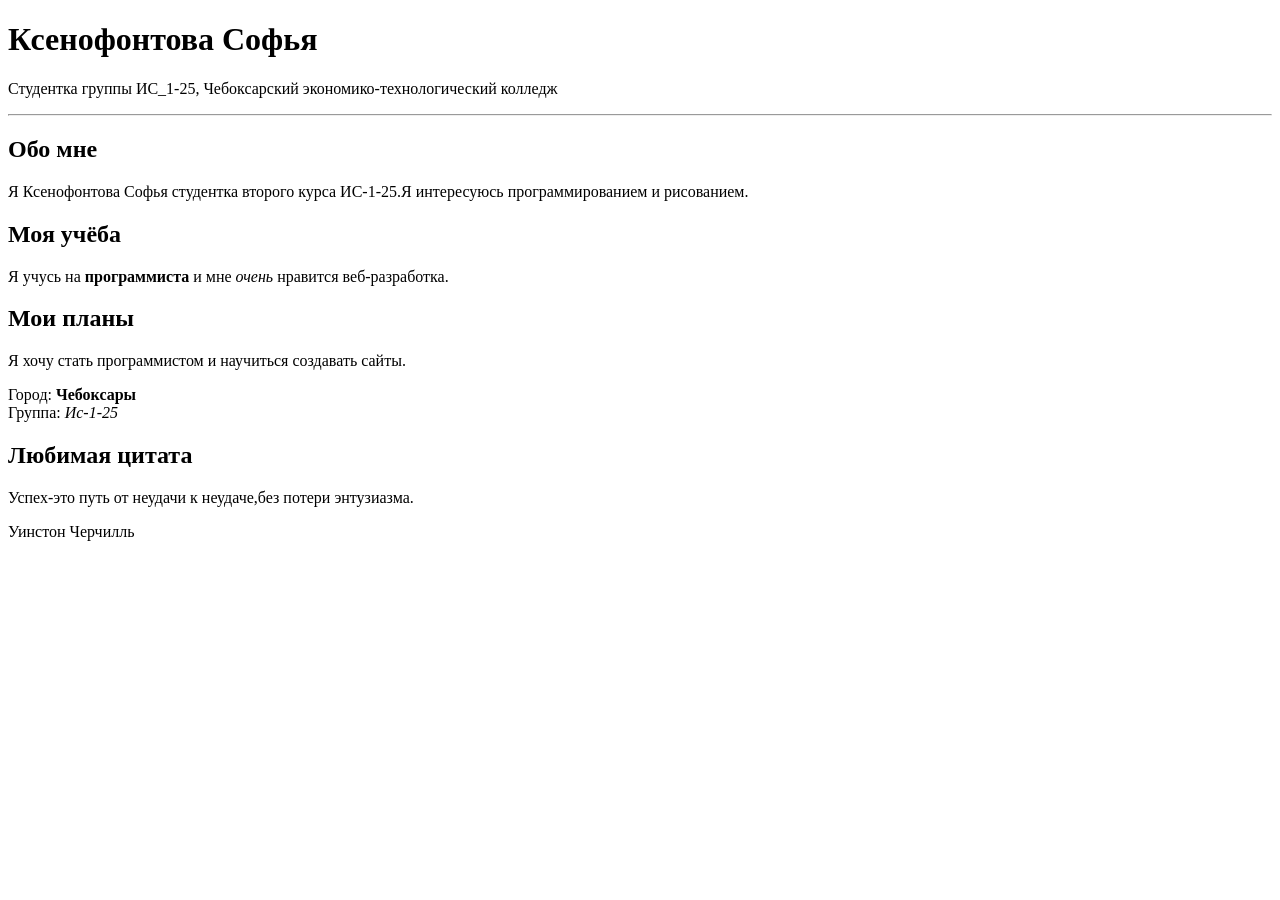
==== about.me/index.html @ 96067656 "Add about-me index page" ====
<!DOCTYPE html>
<html lang="ru">

<head>
    <meta charset="UTF-8">
    <meta name="viewport" content="width=device-width, initial-scale=1.0">
    <title>Обо мне - Ксенофонтова Софья</title>
</head>

<body>
    <h1>Ксенофонтова Софья</h1>
    <p>Студентка группы ИС_1-25, Чебоксарский экономико-технологический колледж</p>
    <hr>
    <h2>Обо мне</h2>
    <p>Я Ксенофонтова Софья студентка второго курса ИС-1-25.Я интересуюсь программированием и рисованием.</p>
    <h2>Моя учёба</h2>
    <p>Я учусь на <strong>программиста</strong> и мне <em>очень</em> нравится веб-разработка.</p>
    <h2>Мои планы</h2>
    <p>Я хочу стать программистом и научиться создавать сайты.</p>
    <p>Город: <strong>Чебоксары</strong><br>Группа: <em>Ис-1-25</em></p>
    <h2>Любимая цитата</h2>
    </blockquote>
      <p>Успех-это путь от неудачи к неудаче,без потери энтузиазма.</p>
    </blockquote>
    <p>Уинстон Черчилль</p>
</body>

</html>
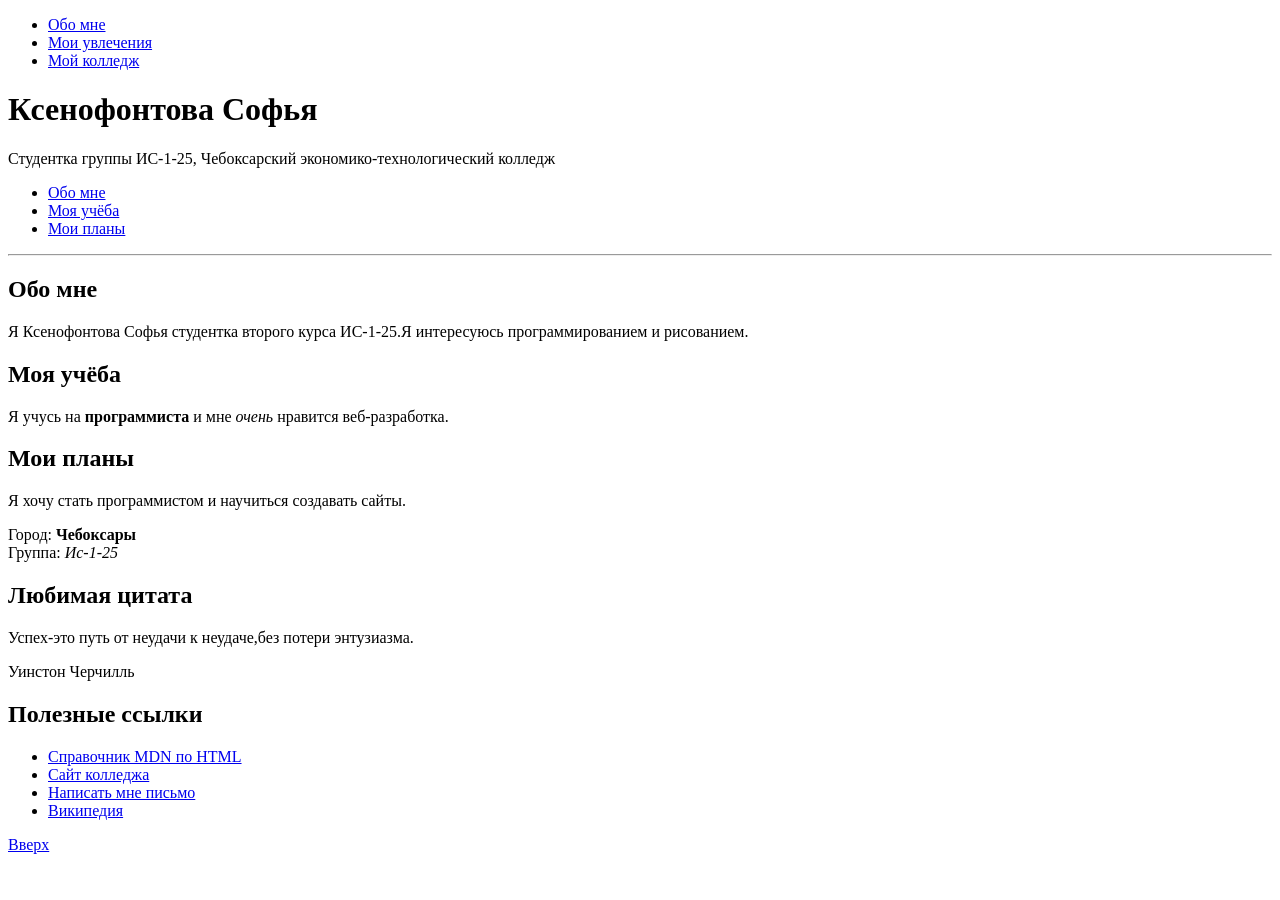
==== commit 3bd5eeb9: "Add hobby page, lists and links" ====
--- a/about.me/index.html
+++ b/about.me/index.html
@@ -8,14 +8,26 @@
 </head>
 
 <body>
-    <h1>Ксенофонтова Софья</h1>
-    <p>Студентка группы ИС_1-25, Чебоксарский экономико-технологический колледж</p>
+    <nav>
+        <ul>
+            <li><a href="index.html">Обо мне</a></li>
+            <li><a href="hobby.html">Мои увлечения</a></li>
+            <li><a href="college.html">Мой колледж</a></li>
+        </ul>
+    </nav>
+    <h1 id="top">Ксенофонтова Софья</h1>
+    <p>Студентка группы ИС-1-25, Чебоксарский экономико-технологический колледж</p>
+    <ul>
+        <li><a href="#about">Обо мне</a></li>
+        <li><a href="#study">Моя учёба</a></li>
+        <li><a href="#plans">Мои планы</a></li>
+    </ul>
     <hr>
-    <h2>Обо мне</h2>
+    <h2 id="about">Обо мне</h2>
     <p>Я Ксенофонтова Софья студентка второго курса ИС-1-25.Я интересуюсь программированием и рисованием.</p>
-    <h2>Моя учёба</h2>
+    <h2 id="study">Моя учёба</h2>
     <p>Я учусь на <strong>программиста</strong> и мне <em>очень</em> нравится веб-разработка.</p>
-    <h2>Мои планы</h2>
+    <h2 id="plans">Мои планы</h2>
     <p>Я хочу стать программистом и научиться создавать сайты.</p>
     <p>Город: <strong>Чебоксары</strong><br>Группа: <em>Ис-1-25</em></p>
     <h2>Любимая цитата</h2>
@@ -23,6 +35,14 @@
       <p>Успех-это путь от неудачи к неудаче,без потери энтузиазма.</p>
     </blockquote>
     <p>Уинстон Черчилль</p>
+    <h2>Полезные ссылки</h2>
+    <ul>
+        <li><a href="https://developer.mozilla.org/ru/docs/Web/HTML" target="_blank" rel="noopener noreferrer">Справочник MDN по HTML</a></li>
+        <li><a href="https://chetk.info/?ysclid=mw3p3zjba0357564268" target="_blank" rel="noopener noreferrer">Сайт колледжа</a></li>
+        <li><a href="mailto:123321sofi@gmail.com">Написать мне письмо</a></li>
+        <li><a href="https://ru.wikipedia.org">Википедия</a></li>
+    </ul>
+    <p><a href="#top">Вверх</a></p>
 </body>
 
 </html>
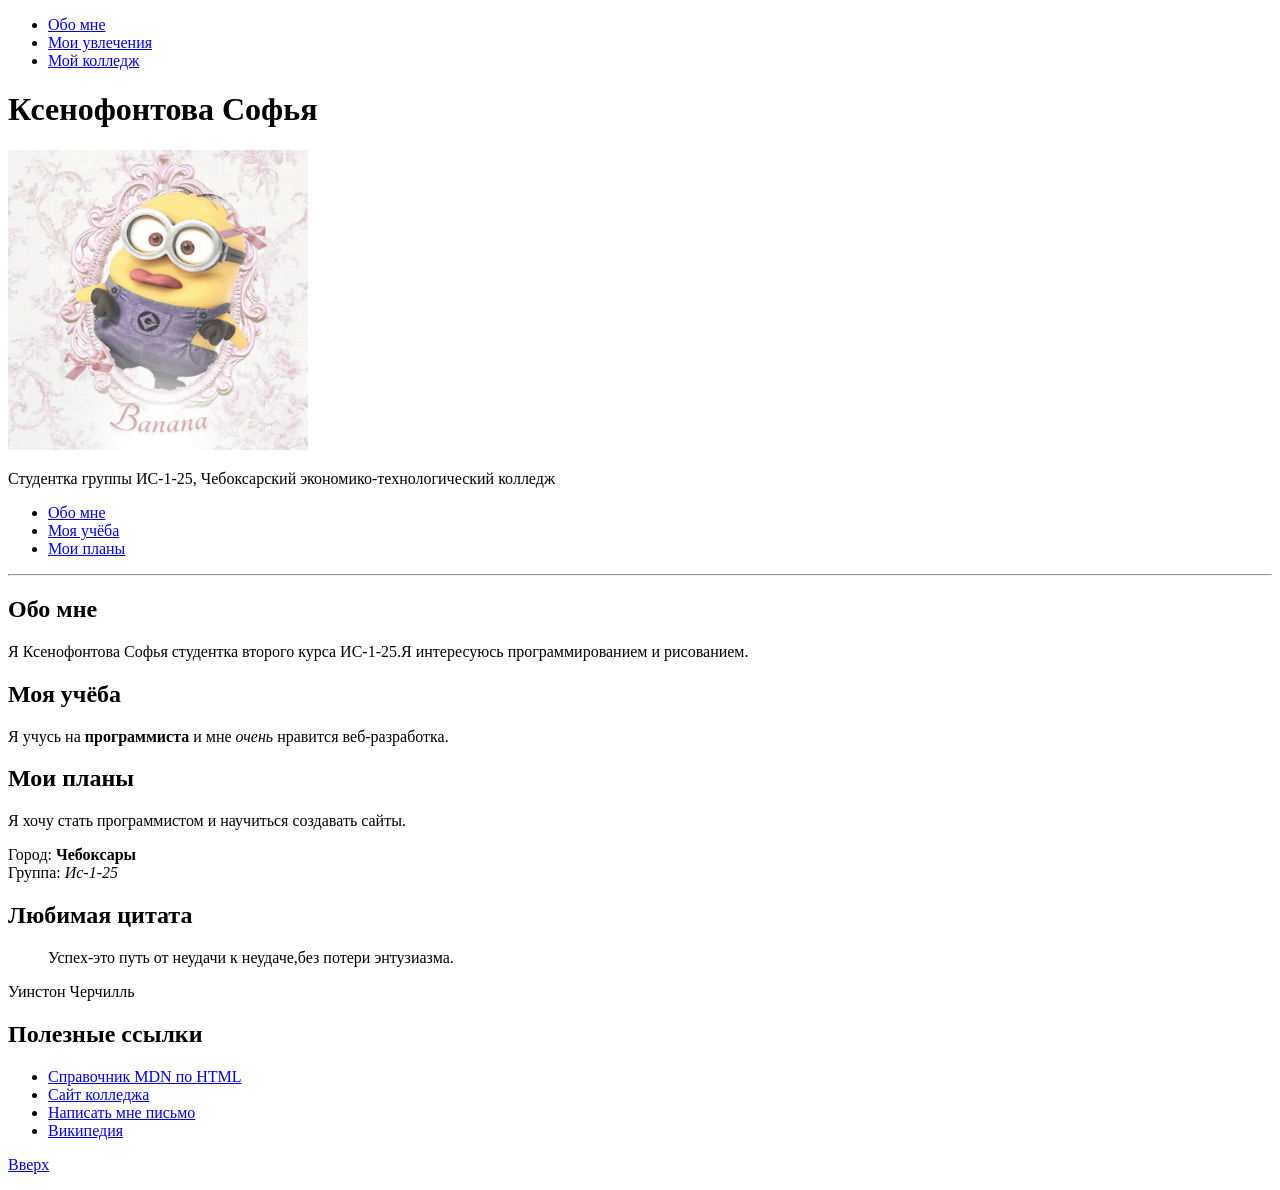
==== commit 95134337: "Finish about-me site with images" ====
--- a/about.me/index.html
+++ b/about.me/index.html
@@ -16,6 +16,7 @@
         </ul>
     </nav>
     <h1 id="top">Ксенофонтова Софья</h1>
+    <img src="img/me.jpg" alt="Фотография: Ксенофонтова Софья" width="300">
     <p>Студентка группы ИС-1-25, Чебоксарский экономико-технологический колледж</p>
     <ul>
         <li><a href="#about">Обо мне</a></li>
@@ -31,7 +32,7 @@
     <p>Я хочу стать программистом и научиться создавать сайты.</p>
     <p>Город: <strong>Чебоксары</strong><br>Группа: <em>Ис-1-25</em></p>
     <h2>Любимая цитата</h2>
-    </blockquote>
+    <blockquote>
       <p>Успех-это путь от неудачи к неудаче,без потери энтузиазма.</p>
     </blockquote>
     <p>Уинстон Черчилль</p>
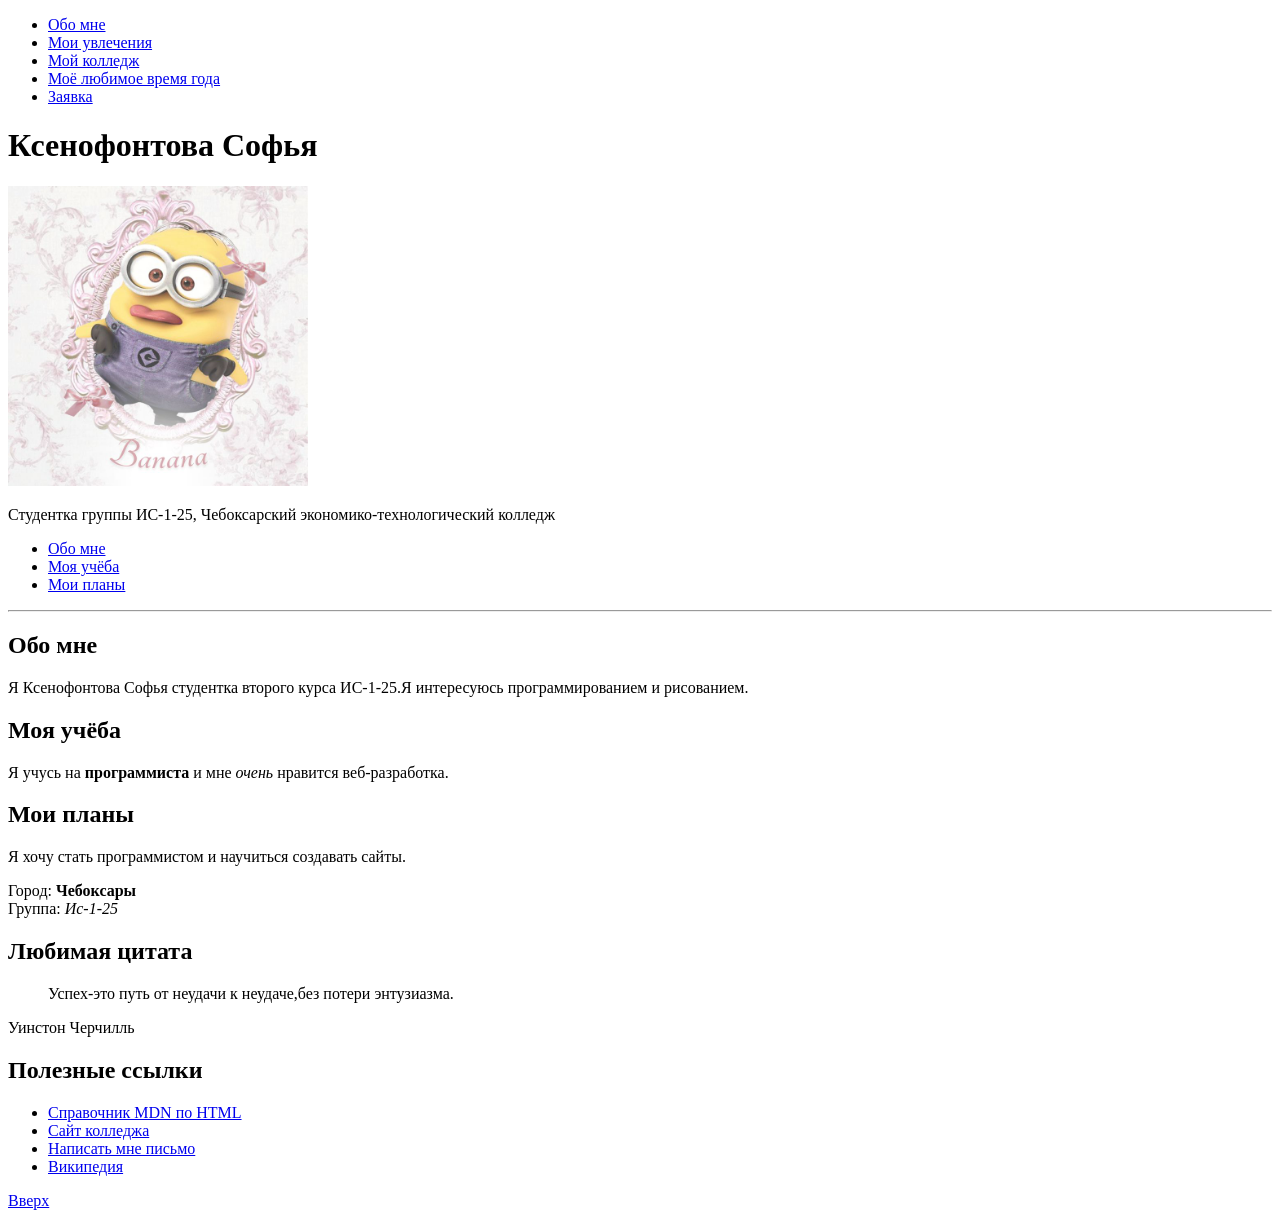
==== commit b50613d4: "Add application form" ====
--- a/about.me/index.html
+++ b/about.me/index.html
@@ -9,11 +9,13 @@
 
 <body>
     <nav>
-        <ul>
-            <li><a href="index.html">Обо мне</a></li>
-            <li><a href="hobby.html">Мои увлечения</a></li>
-            <li><a href="college.html">Мой колледж</a></li>
-        </ul>
+      <ul>
+        <li><a href="index.html">Обо мне</a></li>
+        <li><a href="hobby.html">Мои увлечения</a></li>
+        <li><a href="college.html">Мой колледж</a></li>
+        <li><a href="season.html">Моё любимое время года</a></li>
+        <li><a href="application.html">Заявка</a></li>
+      </ul>
     </nav>
     <h1 id="top">Ксенофонтова Софья</h1>
     <img src="img/me.jpg" alt="Фотография: Ксенофонтова Софья" width="300">
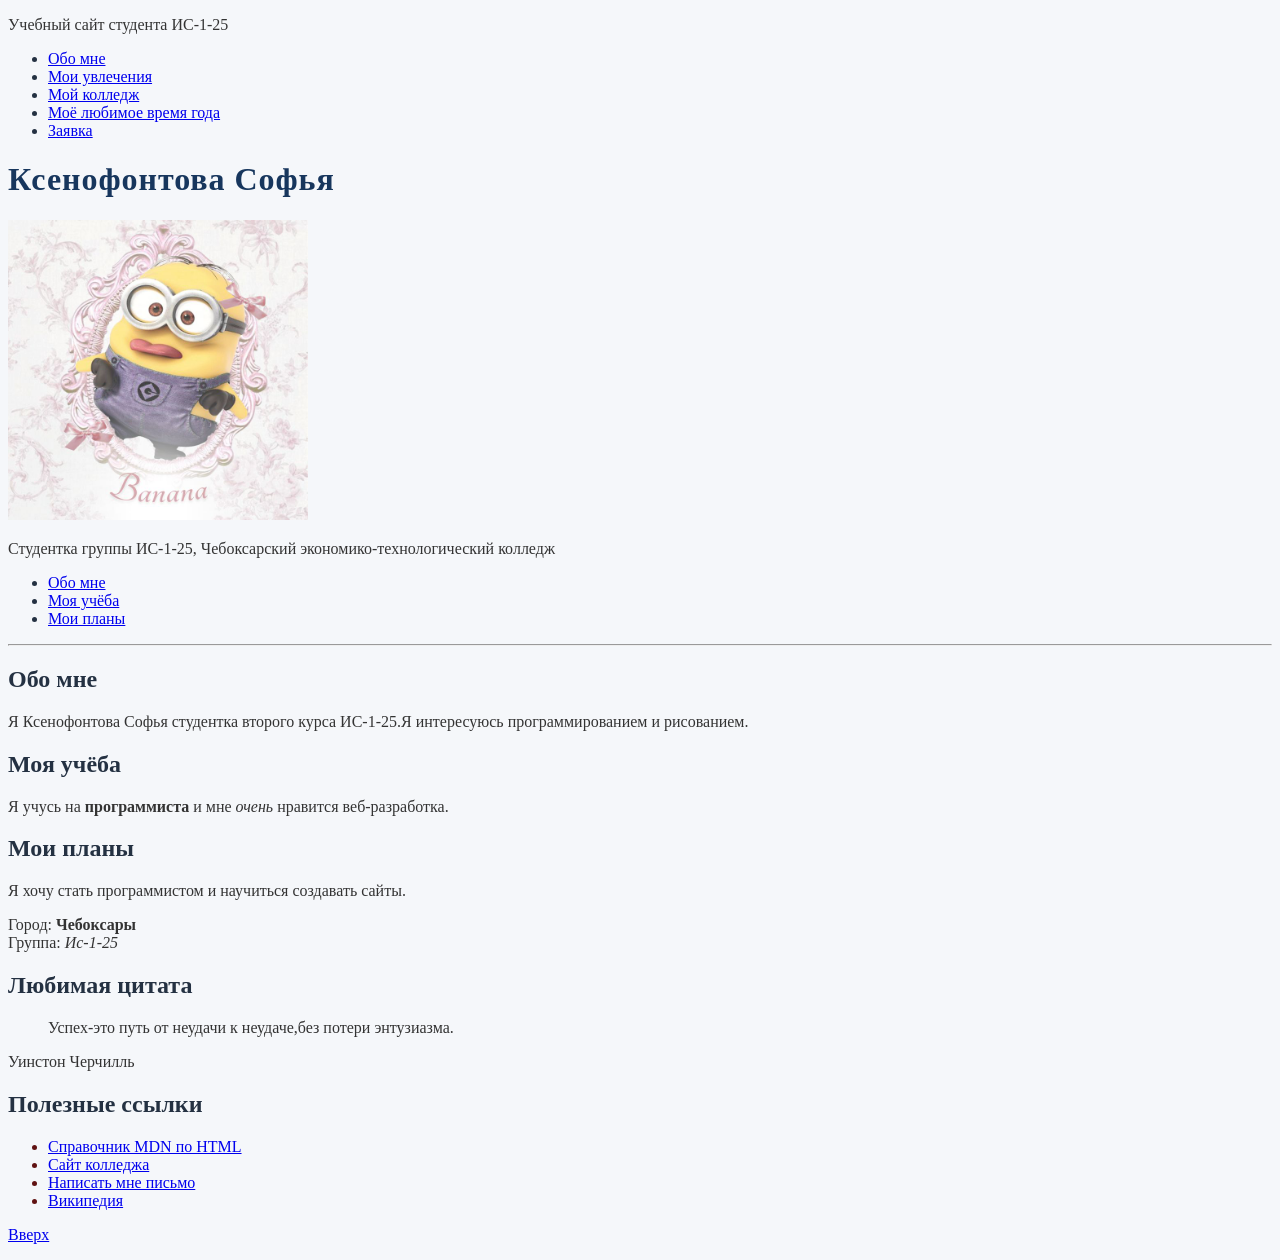
==== commit 636b225a: "Connect CSS and add selectors" ====
--- a/about.me/index.html
+++ b/about.me/index.html
@@ -4,11 +4,14 @@
 <head>
     <meta charset="UTF-8">
     <meta name="viewport" content="width=device-width, initial-scale=1.0">
+    <link rel="stylesheet" href="style.css">
     <title>Обо мне - Ксенофонтова Софья</title>
 </head>
 
 <body>
-    <nav>
+  <header>
+    <p>Учебный сайт студента ИС-1-25</p>
+    <nav class="main-nav">
       <ul>
         <li><a href="index.html">Обо мне</a></li>
         <li><a href="hobby.html">Мои увлечения</a></li>
@@ -17,6 +20,7 @@
         <li><a href="application.html">Заявка</a></li>
       </ul>
     </nav>
+    </header>
     <h1 id="top">Ксенофонтова Софья</h1>
     <img src="img/me.jpg" alt="Фотография: Ксенофонтова Софья" width="300">
     <p>Студентка группы ИС-1-25, Чебоксарский экономико-технологический колледж</p>
@@ -39,7 +43,7 @@
     </blockquote>
     <p>Уинстон Черчилль</p>
     <h2>Полезные ссылки</h2>
-    <ul>
+    <ul class="external-link">
         <li><a href="https://developer.mozilla.org/ru/docs/Web/HTML" target="_blank" rel="noopener noreferrer">Справочник MDN по HTML</a></li>
         <li><a href="https://chetk.info/?ysclid=mw3p3zjba0357564268" target="_blank" rel="noopener noreferrer">Сайт колледжа</a></li>
         <li><a href="mailto:123321sofi@gmail.com">Написать мне письмо</a></li>
--- a/about.me/style.css
+++ b/about.me/style.css
@@ -0,0 +1,36 @@
+body {
+    color: #243142;
+    background-color: #f5f7fa;
+}
+
+p {
+    color: #333333;
+}
+
+h1 {
+    color: #17365d;
+}
+
+.site-note {
+    font-style: italic;
+}
+
+#top {
+    letter-spacing: 0.03em;
+}
+
+main.nav a {
+    color: #0b5cab;
+}
+
+nav a:hover {
+    color: #8a2c2c;
+}
+
+.page-footer p {
+    color: #243142;
+}
+
+.external-link {
+    color: #601212;
+}
